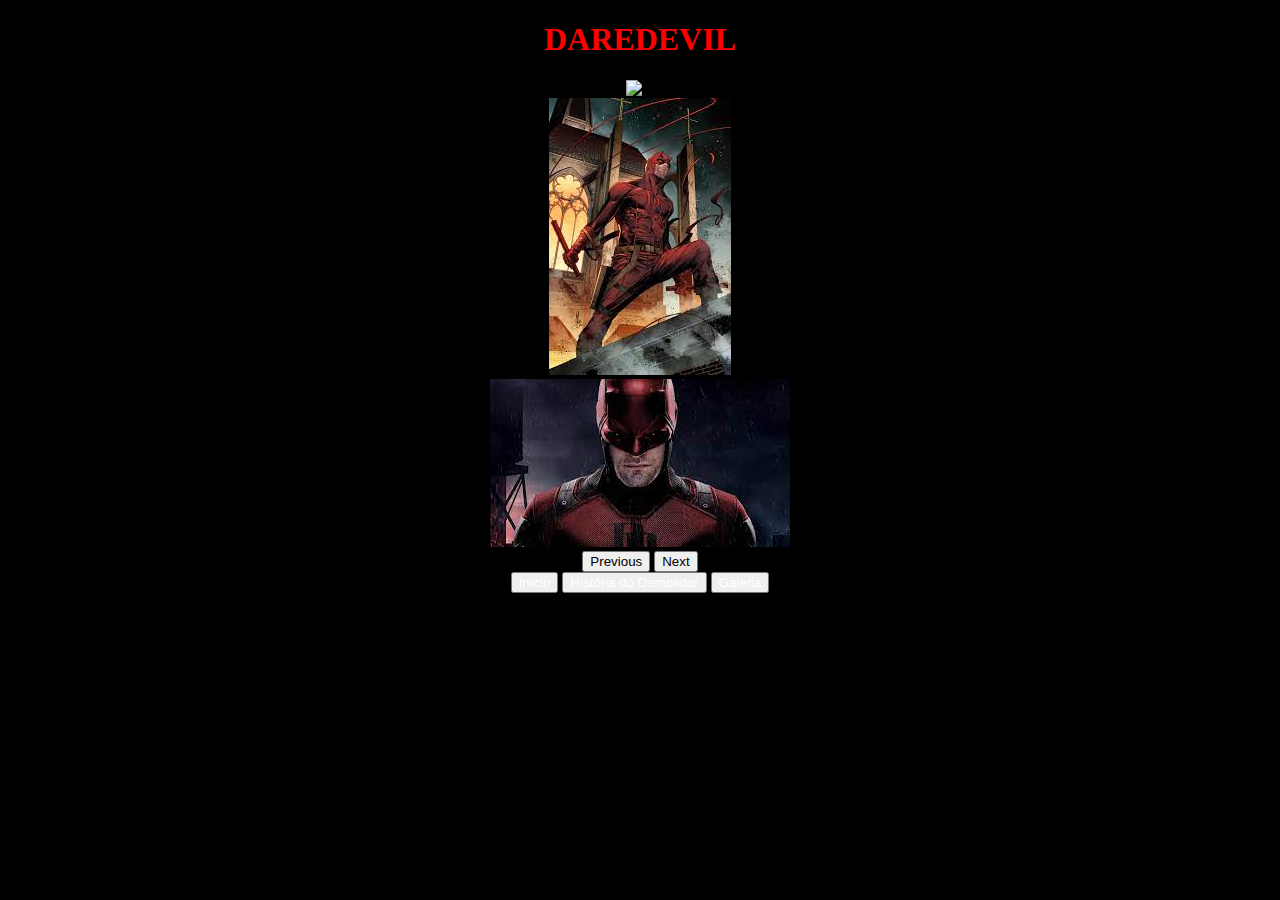
==== index.html @ df4df88b "first commit" ====
<!DOCTYPE html>
<html lang="en">

<head>
    <meta charset="UTF-8">
    <meta http-equiv="X-UA-Compatible" content="IE=edge">
    <meta name="viewport" content="width=device-width, initial-scale=1.0">
    <link href="https://cdn.jsdelivr.net/npm/bootstrap@5.2.0/dist/css/bootstrap.min.css" rel="stylesheet" integrity="sha384-gH2yIJqKdNHPEq0n4Mqa/HGKIhSkIHeL5AyhkYV8i59U5AR6csBvApHHNl/vI1Bx" crossorigin="anonymous">
    <link rel="stylesheet" href="style.css">
    <title>Home-Daredevil</title>
</head>

<body>
   <div class="container" align="center">
    <div  class="col-6"> <!-- div container-->
        <h1>DAREDEVIL</h1>
        <div id="carouselExampleFade" class="carousel slide carousel-fade" data-bs-ride="carousel">
            <div class="carousel-inner">
              <div class="carousel-item active">
                <img src="ImagensD/daredevil1" class="d-block w-90" alt="...">
              </div>
              <div class="carousel-item">
                <img src="ImagensD/daredevil2.jfif" class="d-block w-10" alt="...">
              </div>
              <div class="carousel-item">
                <img src="ImagensD/daredevil3.jfif" class="d-block w-50" alt="...">
              </div>
            </div>
            <button class="carousel-control-prev" type="button" data-bs-target="#carouselExampleFade" data-bs-slide="prev">
              <span class="carousel-control-prev-icon" aria-hidden="true"></span>
              <span class="visually-hidden">Previous</span>
            </button>
            <button class="carousel-control-next" type="button" data-bs-target="#carouselExampleFade" data-bs-slide="next">
              <span class="carousel-control-next-icon" aria-hidden="true"></span>
              <span class="visually-hidden">Next</span>
            </button>
          </div>
          <button type="button" class="btn btn-danger"><a href="#" target="_blank" rel="noopener noreferrer">Início</a></button>
          
          <button type="button" class="btn btn-danger"><a href="./sobre.html" target="_blank" rel="noopener noreferrer">História do Demolidor</a></button>
          
          <button type="button" class="btn btn-danger"><a href="./galeria.html" target="_blank" rel="noopener noreferrer">Galeria</a></button>
    </div>
   </div>
    <script src="https://cdn.jsdelivr.net/npm/bootstrap@5.2.0/dist/js/bootstrap.bundle.min.js" integrity="sha384-A3rJD856KowSb7dwlZdYEkO39Gagi7vIsF0jrRAoQmDKKtQBHUuLZ9AsSv4jD4Xa" crossorigin="anonymous"></script>
</body>

</html>
---- style.css ----
body{
    background-color: black;
}

h1{
    color: red;
}

a{
    text-decoration: none;
    color: white;
}

p{
    color: white;
}
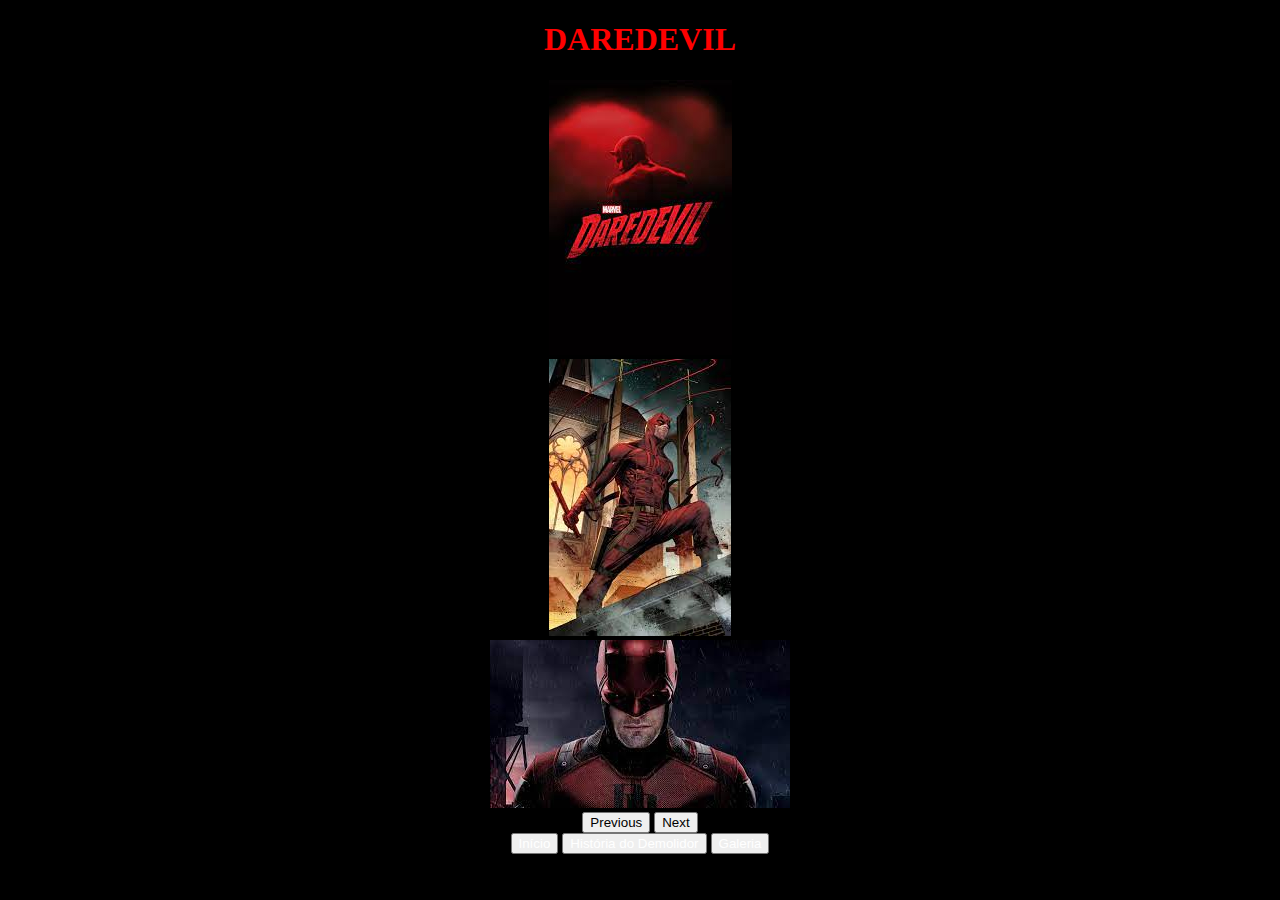
==== commit bb1df466: "modifying" ====
--- a/index.html
+++ b/index.html
@@ -17,7 +17,7 @@
         <div id="carouselExampleFade" class="carousel slide carousel-fade" data-bs-ride="carousel">
             <div class="carousel-inner">
               <div class="carousel-item active">
-                <img src="ImagensD/daredevil1" class="d-block w-90" alt="...">
+                <img src="ImagensD/daredevil1.jpg" class="d-block w-90" alt="...">
               </div>
               <div class="carousel-item">
                 <img src="ImagensD/daredevil2.jfif" class="d-block w-10" alt="...">
